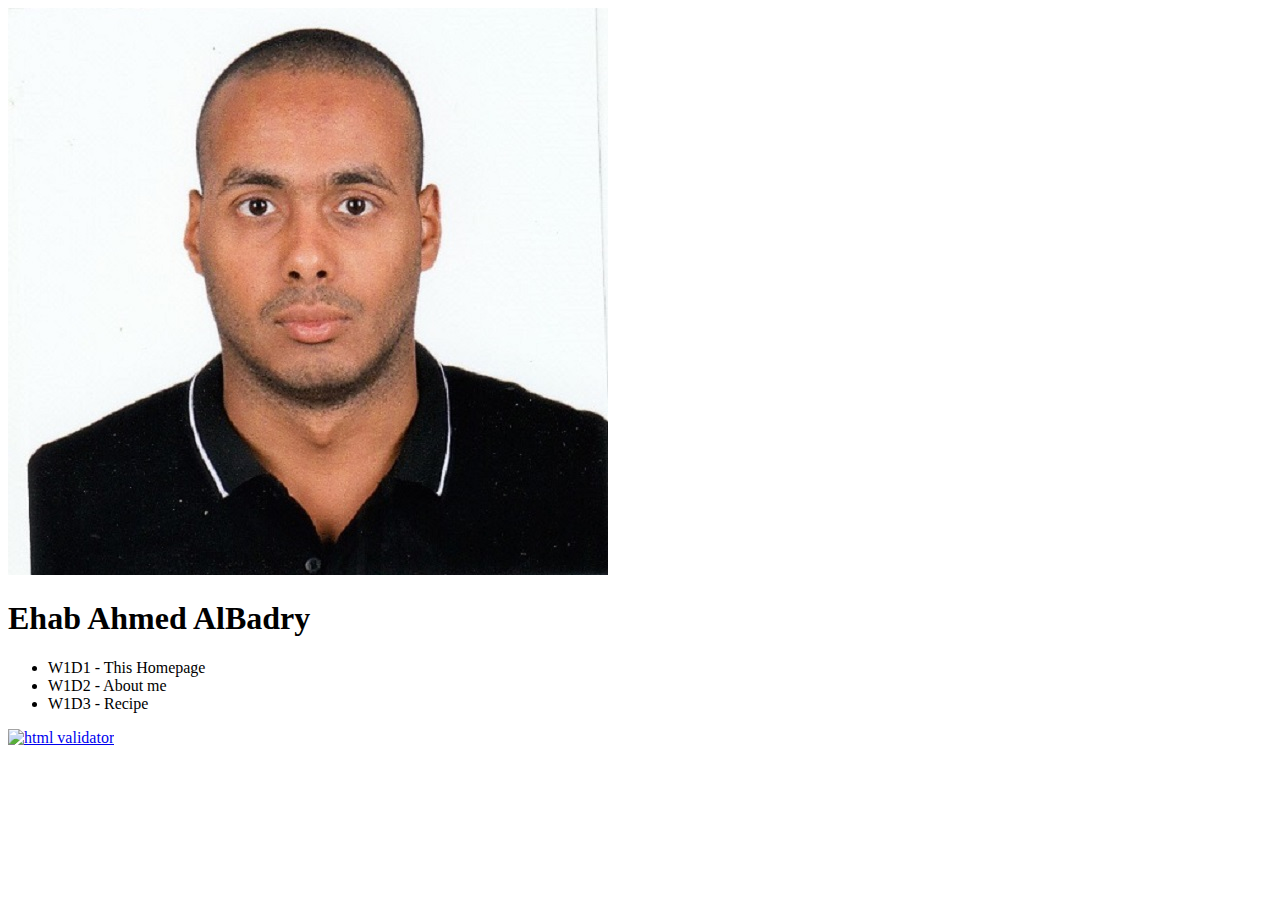
==== index.html @ cdd15920 "rename" ====
<!DOCTYPE html>
<html>
<head>
<meta charset="ISO-8859-1">
<title>Insert title here</title>
</head>
<body>
<img src="American Embassy Pic.jpg" alt="MyPic">

<h1>Ehab Ahmed AlBadry</h1>

<ul>

<li>W1D1 - This Homepage </li>
<li>W1D2 - About me</li>
<li>W1D3 - Recipe</li>
</ul>

<a href="https://validator.w3.org/check/referer"> <img
src="http://mumstudents.org/cs472/2014-09/images/w3c-html.png"
alt="html validator"/> </a>

</body>
</html>
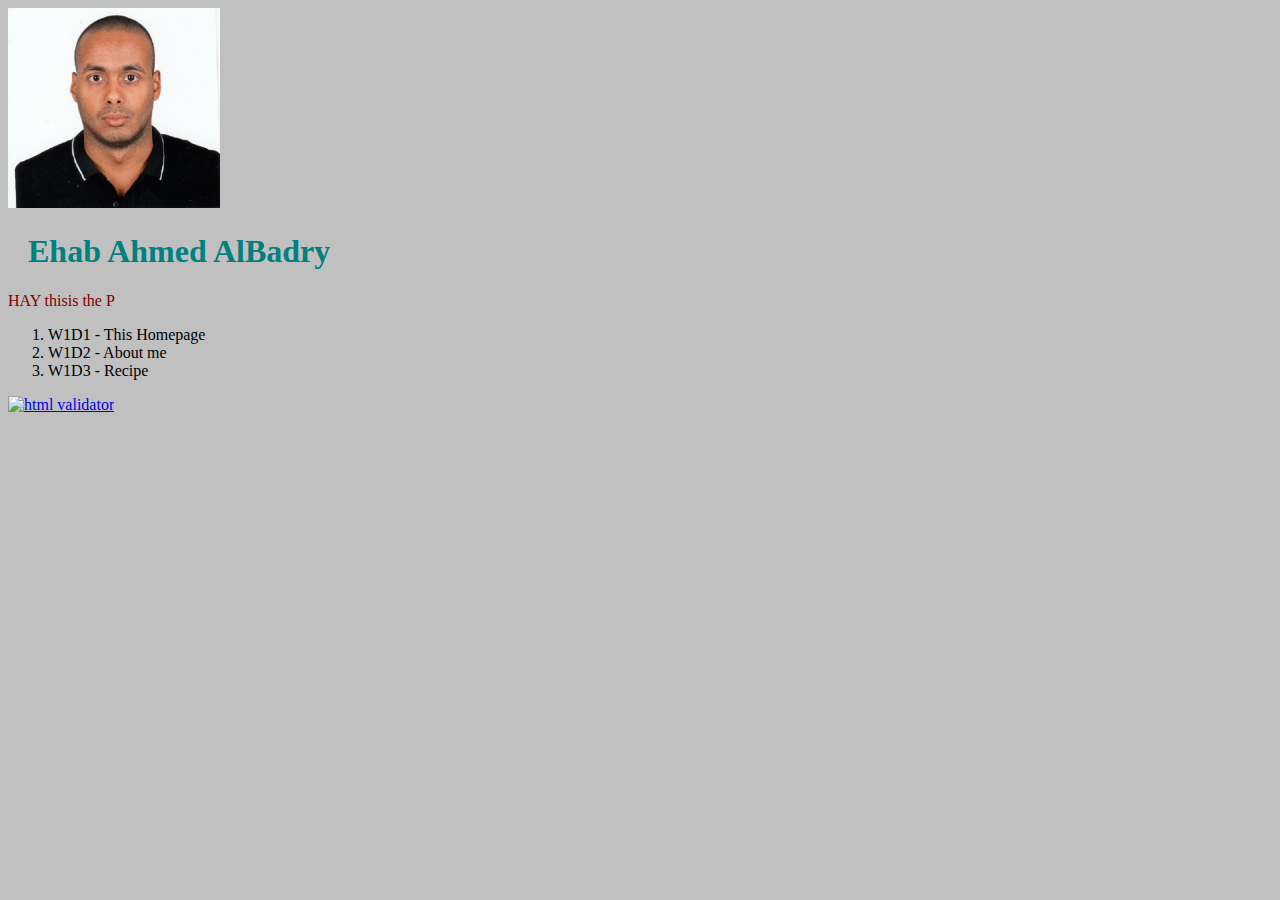
==== commit 80bff951: "v" ====
--- a/index.html
+++ b/index.html
@@ -1,17 +1,18 @@
 <!DOCTYPE html>
-<html>
+<html lang="EN">
 <head>
-<meta charset="ISO-8859-1">
+<link rel="stylesheet" type="text/css" href="style.css">
+<meta charset="utf-8">
 <title>Insert title here</title>
 </head>
 <body>
-<img src="American Embassy Pic.jpg" alt="MyPic">
+<img src="Pic.jpg" alt="MyPic" height="200">
 
 <h1>Ehab Ahmed AlBadry</h1>
-
+<p class="shh"> HAY thisis the P </p>
 <ul>
 
-<li>W1D1 - This Homepage </li>
+<li>W1D1 - This Homepage</li>
 <li>W1D2 - About me</li>
 <li>W1D3 - Recipe</li>
 </ul>
--- a/style.css
+++ b/style.css
@@ -0,0 +1,15 @@
+body {
+  background-color: silver;
+}
+
+h1 {
+  color: teal;
+  margin-left: 20px;
+}
+
+ol { list-style-type: lower-roman;}
+ul { list-style-type: decimal;}
+
+p.shh {
+	color: maroon;
+}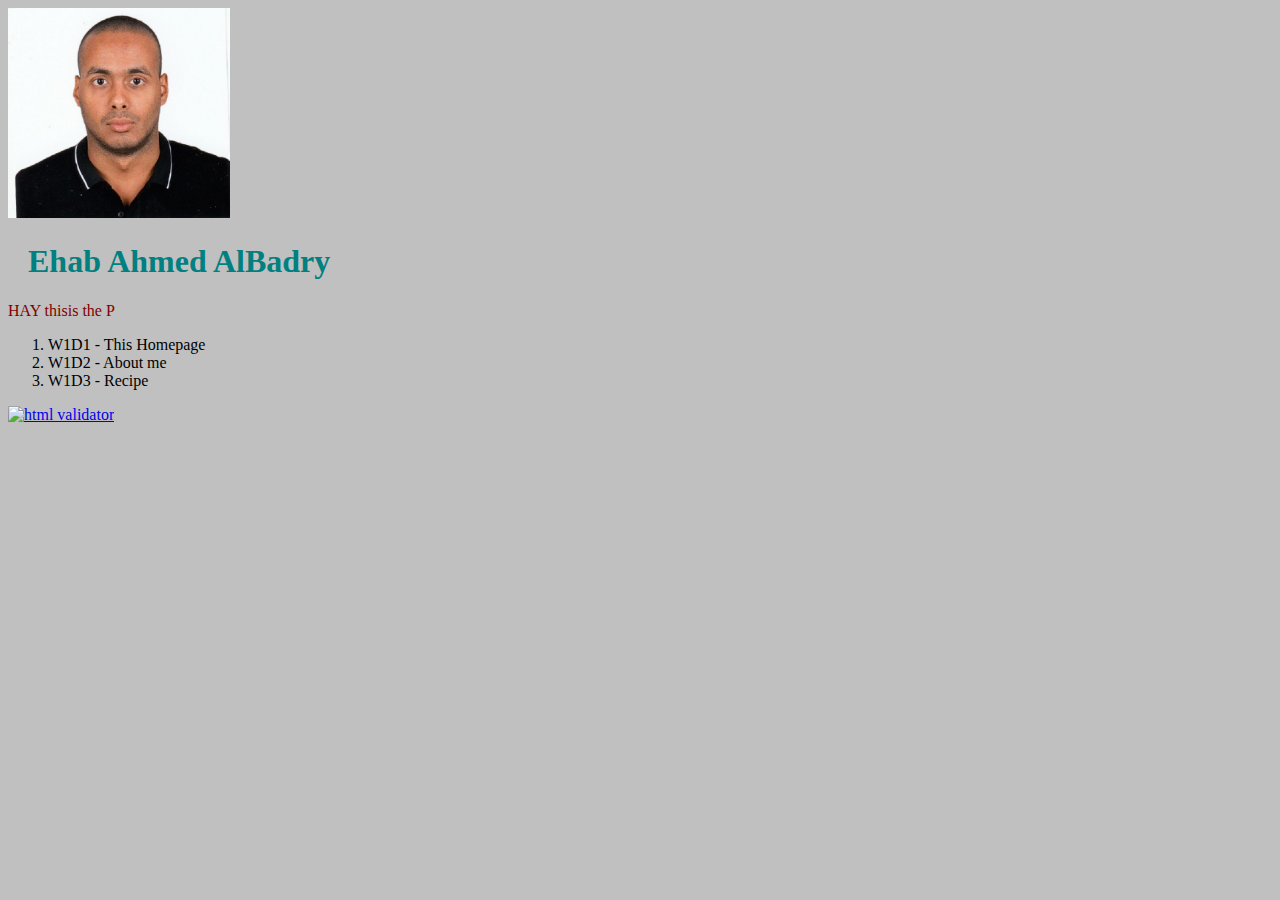
==== commit 2b452e0d: "Update index.html" ====
--- a/index.html
+++ b/index.html
@@ -6,7 +6,7 @@
 <title>Insert title here</title>
 </head>
 <body>
-<img src="Pic.jpg" alt="MyPic" height="200">
+<img src="Pic.jpg" alt="MyPic" height="210">
 
 <h1>Ehab Ahmed AlBadry</h1>
 <p class="shh"> HAY thisis the P </p>
@@ -22,4 +22,4 @@
 alt="html validator"/> </a>
 
 </body>
-</html>+</html>
